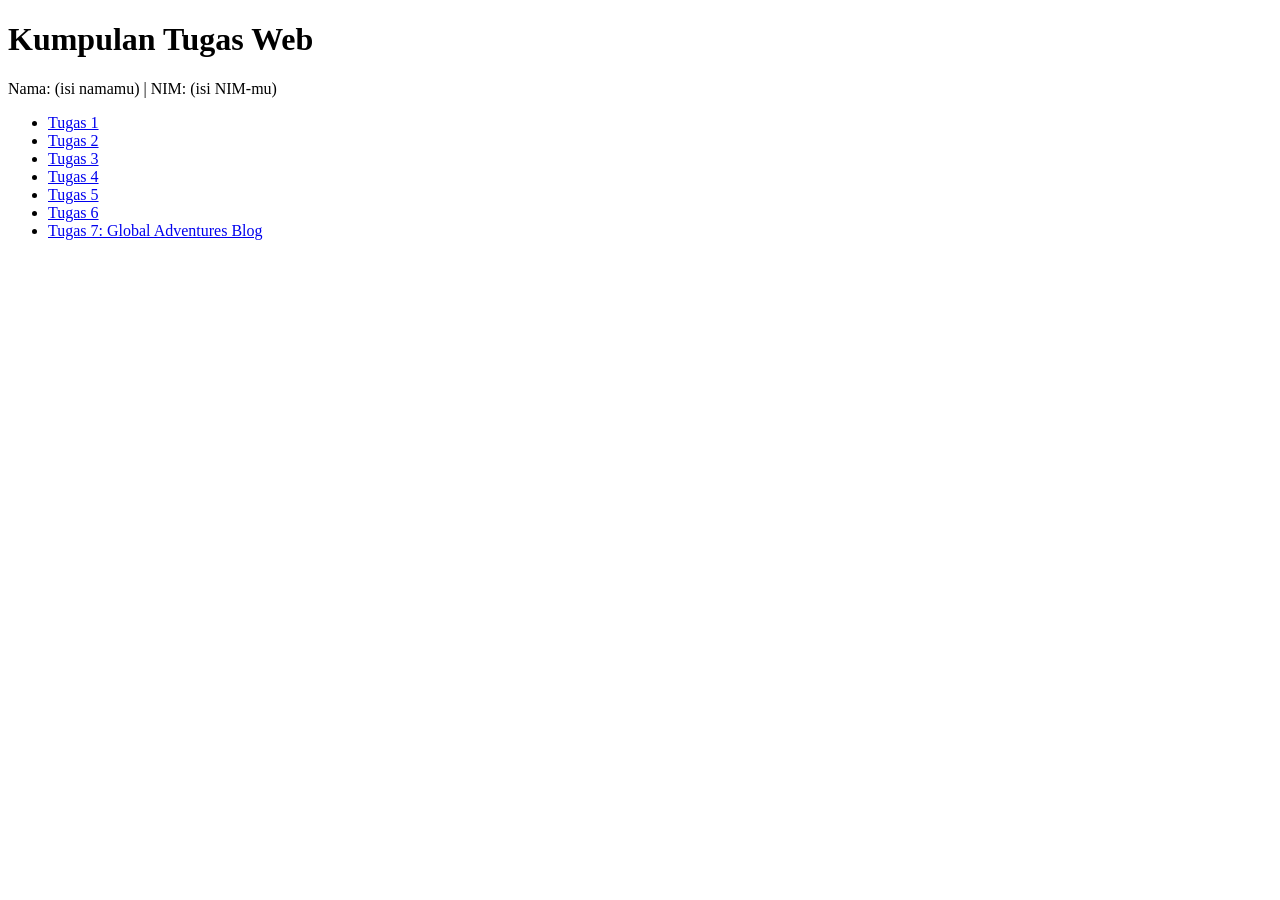
==== index.html @ 19dc57bb "Add files via upload" ====
<!DOCTYPE html>
<html lang="id">
<head>
  <meta charset="UTF-8">
  <meta name="viewport" content="width=device-width, initial-scale=1.0">
  <title>Kumpulan Tugas Web</title>
</head>
<body>

  <h1>Kumpulan Tugas Web</h1>
  <p>Nama: (isi namamu) | NIM: (isi NIM-mu)</p>

  <ul>
    <li><a href="tugas-1/">Tugas 1</a></li>
    <li><a href="tugas-2/">Tugas 2</a></li>
    <li><a href="tugas-3/">Tugas 3</a></li>
    <li><a href="tugas-4/">Tugas 4</a></li>
    <li><a href="tugas-5/">Tugas 5</a></li>
    <li><a href="tugas-6/">Tugas 6</a></li>
    <li><a href="tugas-7/">Tugas 7: Global Adventures Blog</a></li>
  </ul>

</body>
</html>
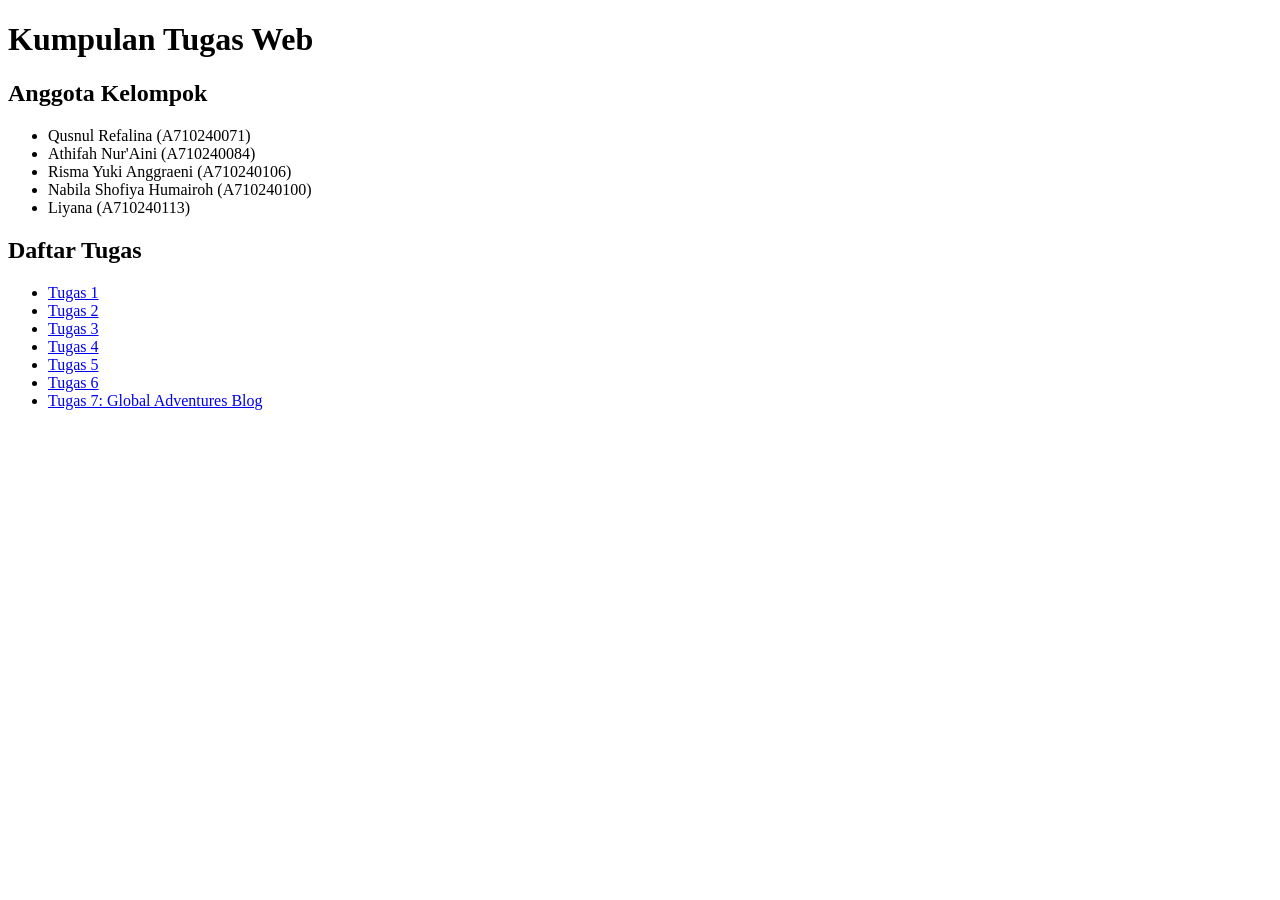
==== commit 83a3266d: "Update index.html" ====
--- a/index.html
+++ b/index.html
@@ -8,17 +8,25 @@
 <body>
 
   <h1>Kumpulan Tugas Web</h1>
-  <p>Nama: (isi namamu) | NIM: (isi NIM-mu)</p>
+  <h2>Anggota Kelompok</h2>
+<ul>
+  <li>Qusnul Refalina (A710240071)</li>
+  <li>Athifah Nur'Aini (A710240084)</li>
+  <li>Risma Yuki Anggraeni (A710240106)</li>
+  <li>Nabila Shofiya Humairoh (A710240100)</li>
+  <li>Liyana (A710240113)</li>
+</ul>
 
+<h2>Daftar Tugas</h2>
   <ul>
-    <li><a href="tugas-1/">Tugas 1</a></li>
-    <li><a href="tugas-2/">Tugas 2</a></li>
-    <li><a href="tugas-3/">Tugas 3</a></li>
-    <li><a href="tugas-4/">Tugas 4</a></li>
-    <li><a href="tugas-5/">Tugas 5</a></li>
-    <li><a href="tugas-6/">Tugas 6</a></li>
-    <li><a href="tugas-7/">Tugas 7: Global Adventures Blog</a></li>
-  </ul>
+  <li><a href="tugas-1/">Tugas 1</a></li>
+  <li><a href="tugas-2/">Tugas 2</a></li>
+  <li><a href="tugas-3/">Tugas 3</a></li>
+  <li><a href="tugas-4/">Tugas 4</a></li>
+  <li><a href="tugas-5/">Tugas 5</a></li>
+  <li><a href="tugas-6/">Tugas 6</a></li>
+  <li><a href="tugas-7/">Tugas 7: Global Adventures Blog</a></li>
+</ul>
 
 </body>
-</html>+</html>
